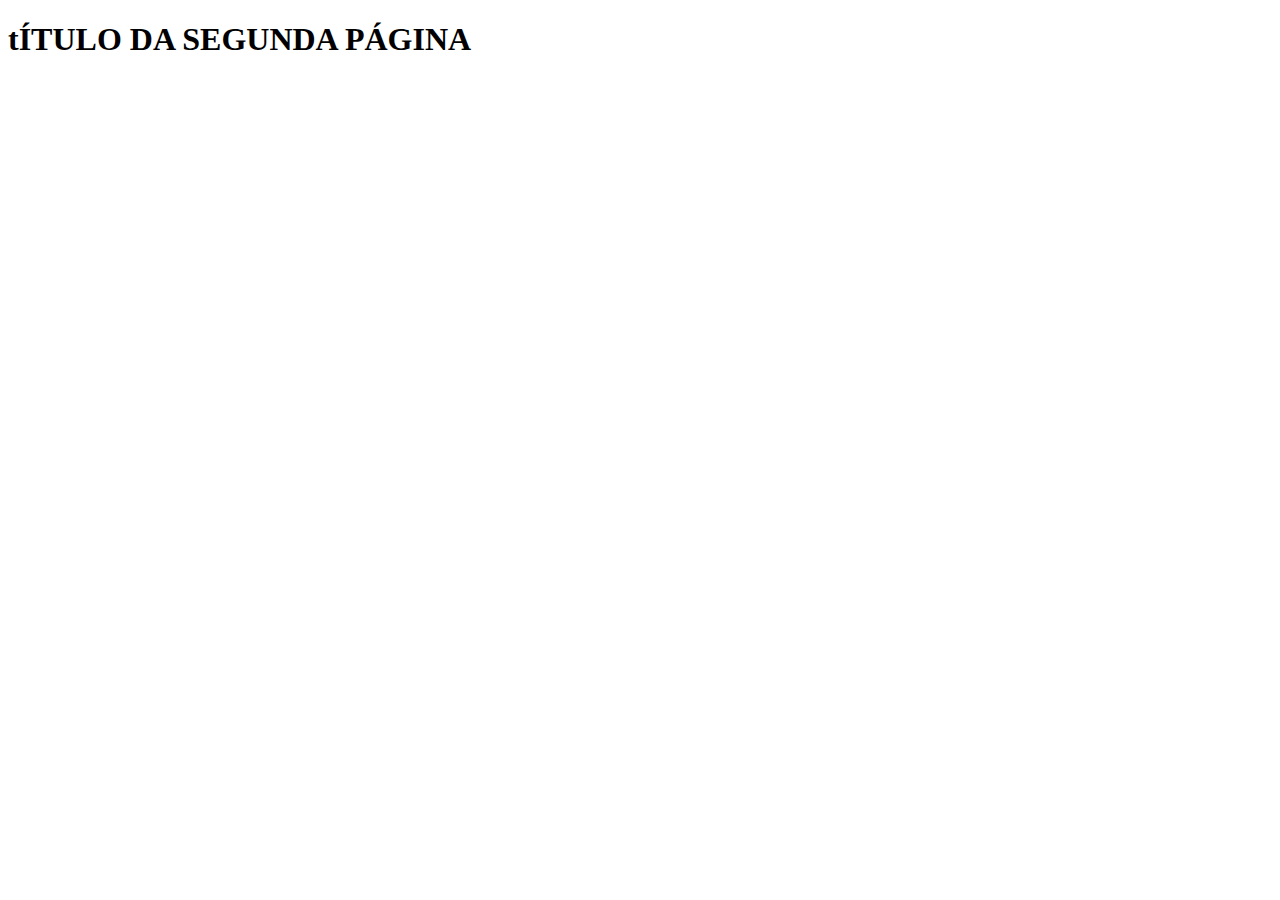
==== index2.html @ da115e18 "ok" ====
<!DOCTYPE html>
<html lang="pt-br">
    <head>
        <meta charset="UTF-8">
        <title> Segunda página</title>
        <link rel="stylesheet" href="style2.css">
    </head>

    <body>
        <header>
            <h1> tÍTULO DA SEGUNDA PÁGINA</h1>
            <img src="" alt="">

        </header>

        <main>

        </main>

        <footer>

        </footer>
    </body>
</html>
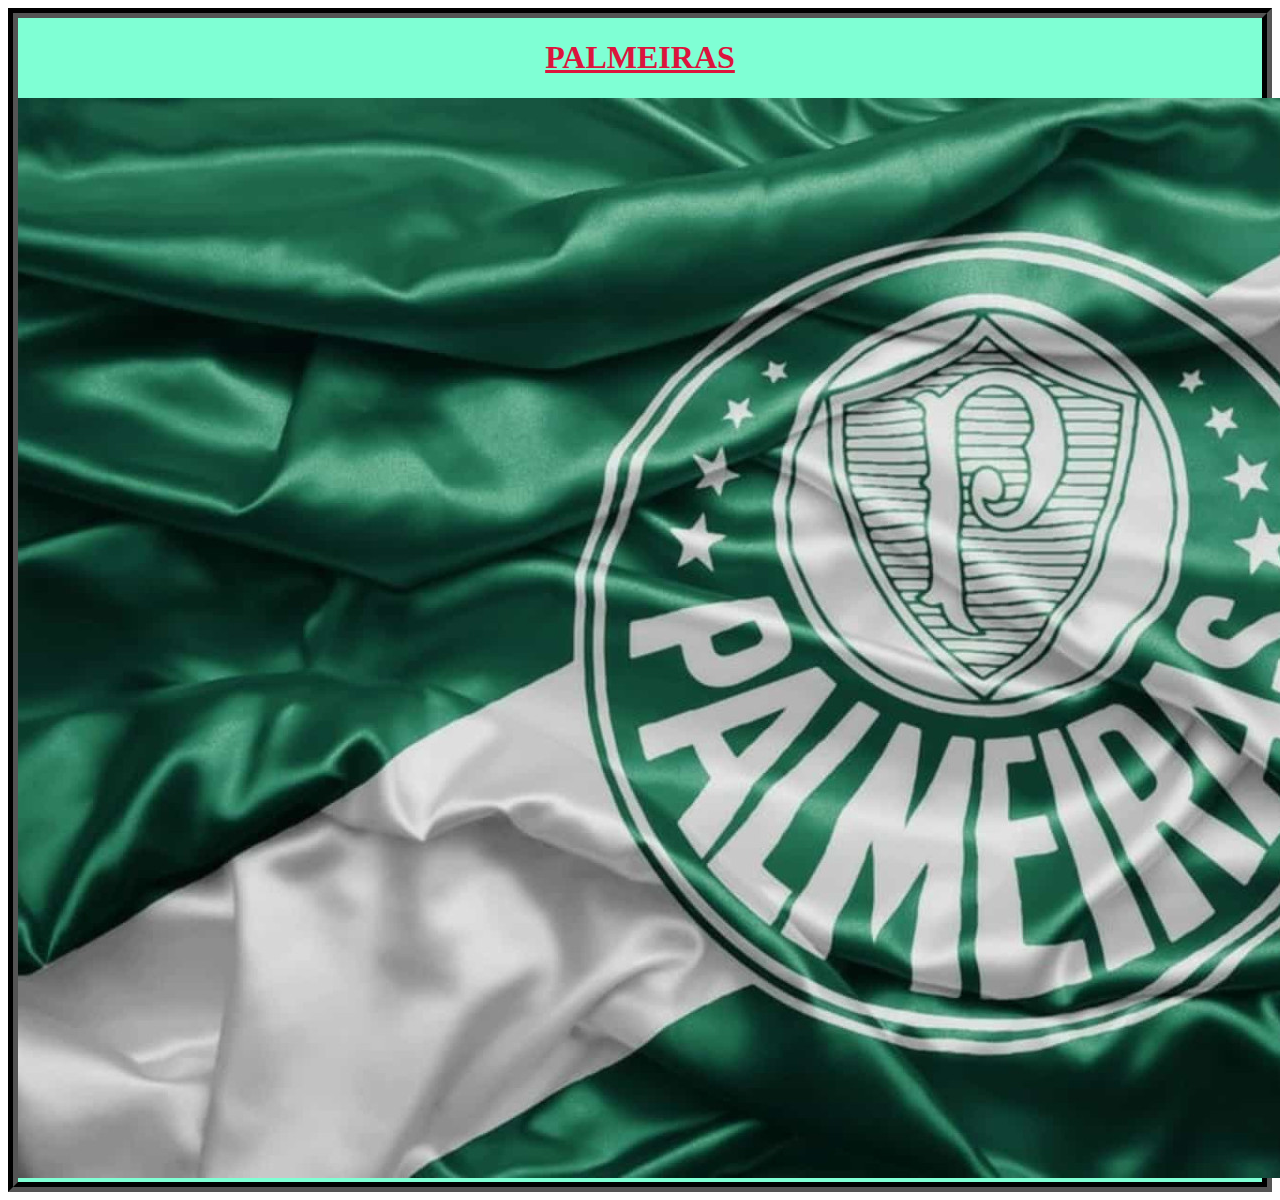
==== commit d34113c1: "cabeçalho ok" ====
--- a/index2.html
+++ b/index2.html
@@ -2,15 +2,14 @@
 <html lang="pt-br">
     <head>
         <meta charset="UTF-8">
-        <title> Segunda página</title>
+        <title> Segunda página </title>
         <link rel="stylesheet" href="style2.css">
     </head>
 
     <body>
-        <header>
-            <h1> tÍTULO DA SEGUNDA PÁGINA</h1>
-            <img src="" alt="">
-
+        <header class="cabecalho">
+            <h1> PALMEIRAS </h1>
+            <img src="palmeiras.jpg" alt="" id="imagem-palmeiras">
         </header>
 
         <main>
--- a/style2.css
+++ b/style2.css
@@ -0,0 +1,9 @@
+.cabecalho{
+    background-color: aquamarine;
+    border: 10px;
+    border-color: black;
+    border-style: groove;
+    color: crimson;
+    text-decoration: underline;
+    text-align: center;
+}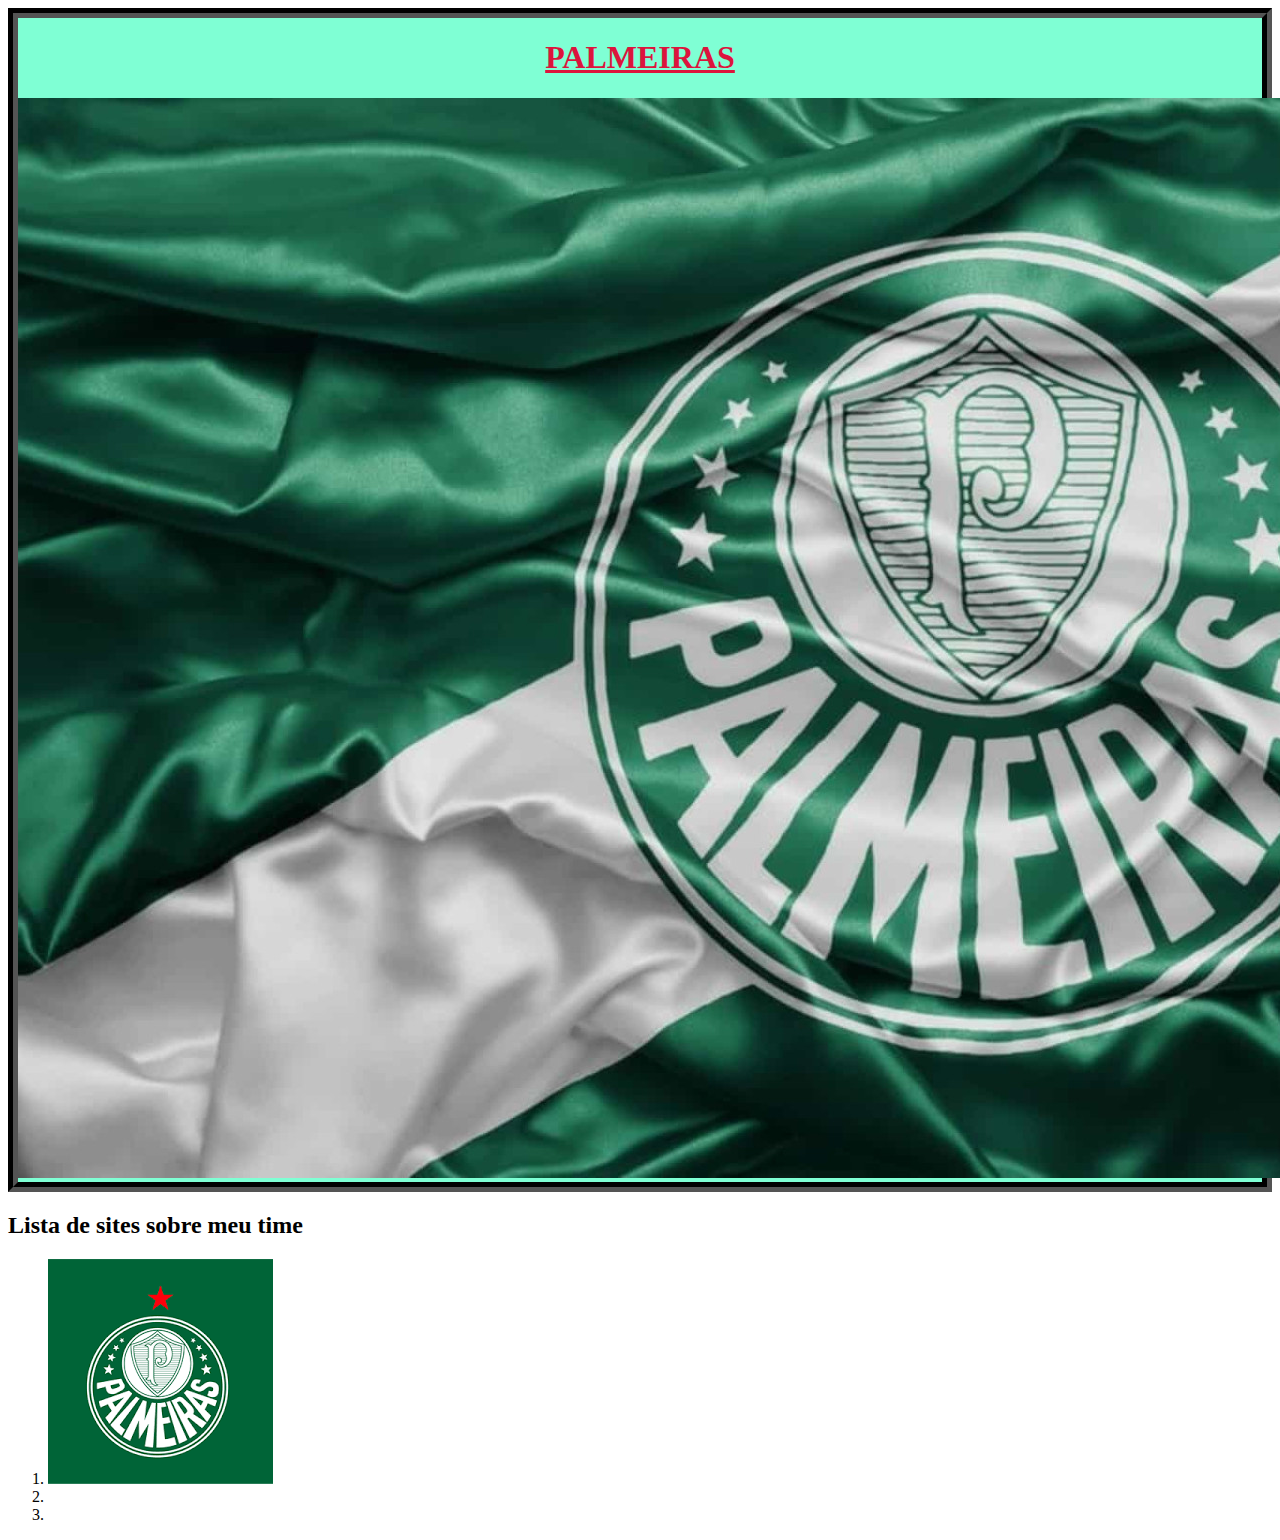
==== commit 8ac37c9d: "lista ok" ====
--- a/index2.html
+++ b/index2.html
@@ -12,7 +12,21 @@
             <img src="palmeiras.jpg" alt="" id="imagem-palmeiras">
         </header>
 
-        <main>
+        <main class="principal">
+            <h2> Lista de sites sobre meu time </h2>
+            <div class="principal-div">
+                <ol> 
+                    <li> 
+                        <a href="https://www.palmeiras.com.br/">
+                        <img src="icone1.jpg" alt="icone1.jpg"></a>
+                    </li>
+                    <li> <a href="https://verdaoweb.com.br/"><img src="icone2.jpg" alt=""></a></li>
+                    <li> <a href=""></a> </li>
+                </ol>
+
+
+            </div>
+
 
         </main>
 
